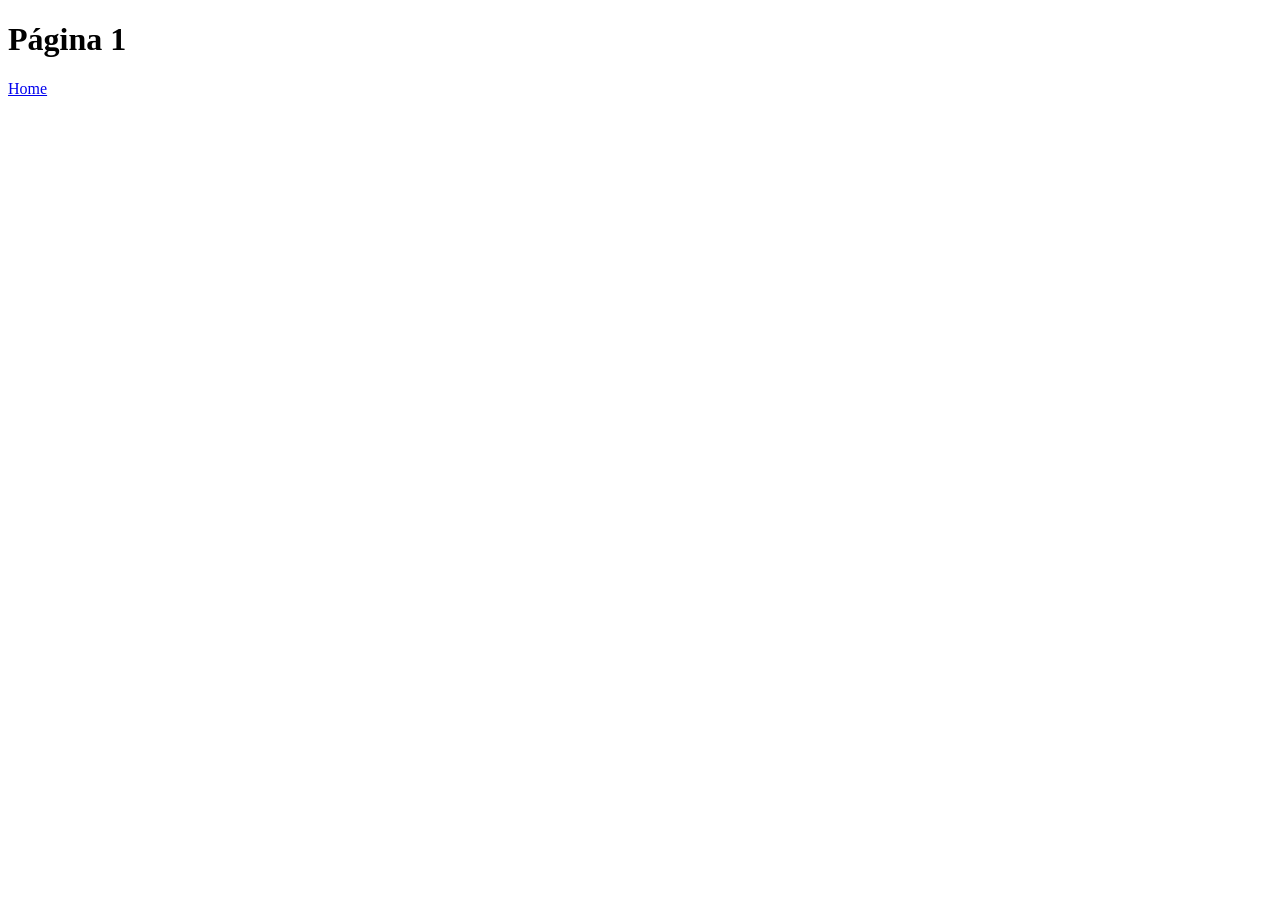
==== pagina1.html @ 90bc6be9 "Criação de hiperlink entre index e pagina1." ====
<!DOCTYPE html>
<!-- 
O doctype é um DTD, que informa ao navegador qual é a versão do HTML
 que está sendo carregada, neste caso aqui é o 5. 
DTD = Document Type Definition

-->

<html lang-"pt-br">
    <body>
	    <header>
		    <h1>Página 1</h1>
			<nav>
			    <a href="./index.html">Home</a>  
			<nav>
		</header>
	</body>
<html>
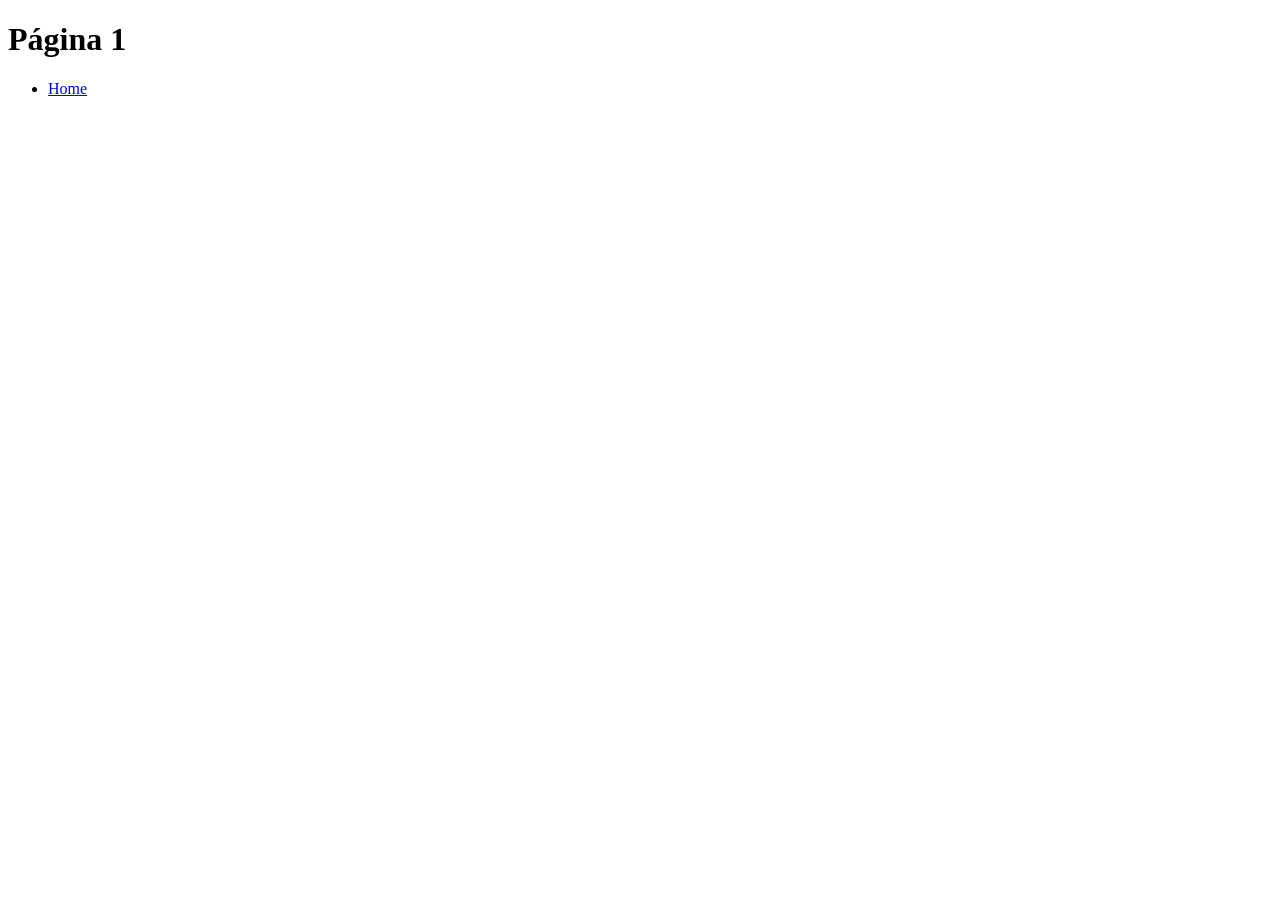
==== commit 7920b6a3: "Criando páginas 1 e 2 com listas não ordenadas" ====
--- a/pagina1.html
+++ b/pagina1.html
@@ -1,18 +1,21 @@
 <!DOCTYPE html>
-<!-- 
-O doctype é um DTD, que informa ao navegador qual é a versão do HTML
- que está sendo carregada, neste caso aqui é o 5. 
-DTD = Document Type Definition
+<html lang="pt-br">
+<head>
+	<meta charset="UTF-8">
+	<meta name="viewport" content="width=device-width, initial-scale=1.0">
+	<title>Página 1</title>
+</head>
+<body>
 
--->
-
-<html lang-"pt-br">
-    <body>
-	    <header>
-		    <h1>Página 1</h1>
-			<nav>
-			    <a href="./index.html">Home</a>  
-			<nav>
-		</header>
-	</body>
-<html>+	<header>
+		<h1>Página 1</h1>
+		<nav>
+			<ul>
+				<li><a href="./index.html"> Home </a></li>
+			</ul>
+		</nav>
+	</header>
+	<main></main>
+	<footer></footer>
+</body>
+</html>
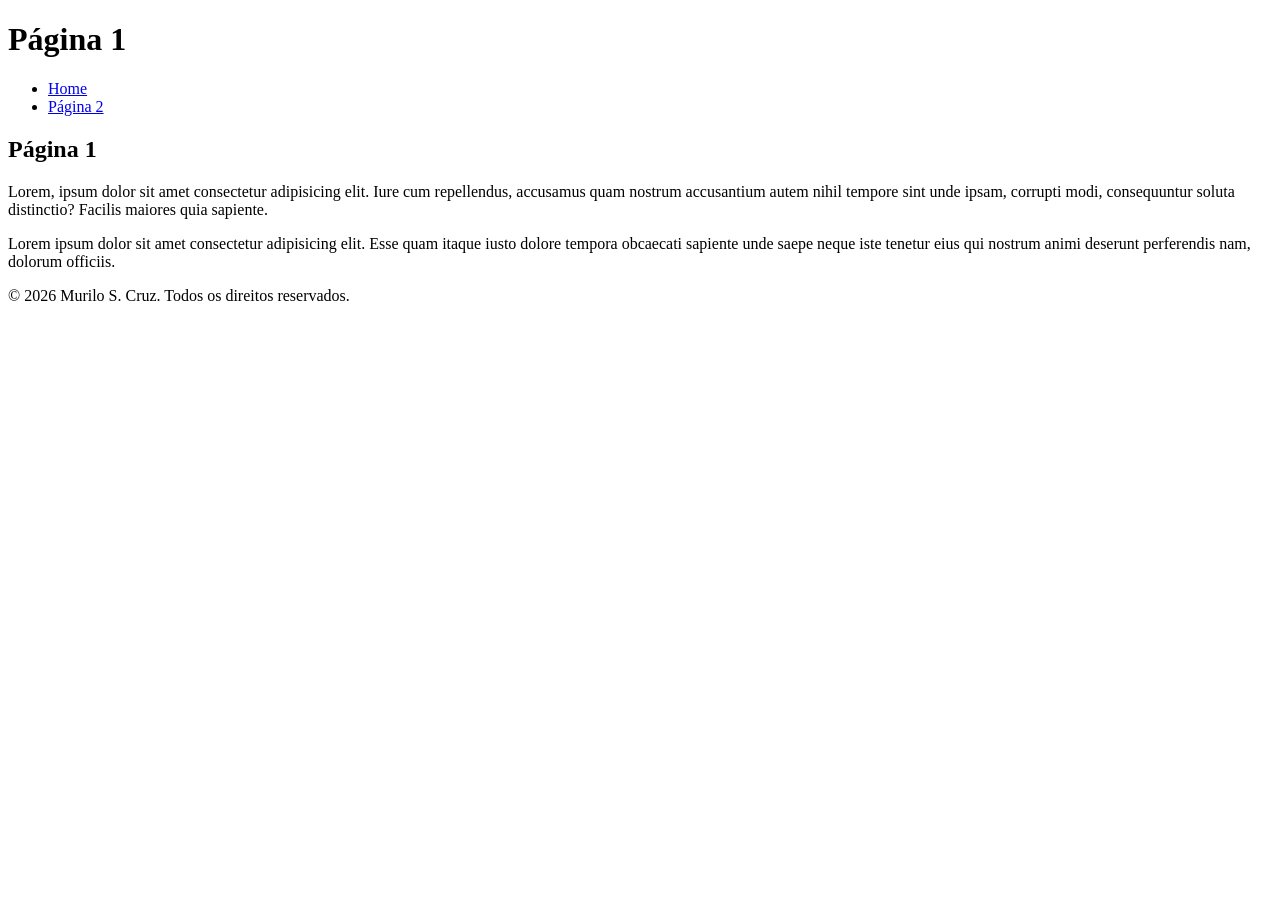
==== commit 5a2a3220: "Refatorando as páginas 1 e 2, adicionando conteúdo e footer" ====
--- a/pagina1.html
+++ b/pagina1.html
@@ -1,10 +1,12 @@
 <!DOCTYPE html>
 <html lang="pt-br">
+
 <head>
 	<meta charset="UTF-8">
 	<meta name="viewport" content="width=device-width, initial-scale=1.0">
 	<title>Página 1</title>
 </head>
+
 <body>
 
 	<header>
@@ -12,10 +14,26 @@
 		<nav>
 			<ul>
 				<li><a href="./index.html"> Home </a></li>
+				<li><a href="./paginas/pagina2.html"> Página 2 </a></li>
 			</ul>
 		</nav>
 	</header>
-	<main></main>
-	<footer></footer>
+	<main>
+		<section>
+			<h2>Página 1</h2>
+			<p>Lorem, ipsum dolor sit amet consectetur adipisicing elit. Iure cum repellendus, accusamus quam nostrum
+				accusantium autem nihil tempore sint unde ipsam, corrupti modi, consequuntur soluta distinctio? Facilis
+				maiores quia sapiente.</p>
+			<p>Lorem ipsum dolor sit amet consectetur adipisicing elit. Esse quam itaque iusto dolore tempora obcaecati
+				sapiente unde saepe neque iste tenetur eius qui nostrum animi deserunt perferendis nam, dolorum
+				officiis.</p>
+		</section>
+	</main>
+	<footer>
+
+		<p>&copy; 2026 Murilo S. Cruz. Todos os direitos reservados.</p>
+
+	</footer>
 </body>
+
 </html>
